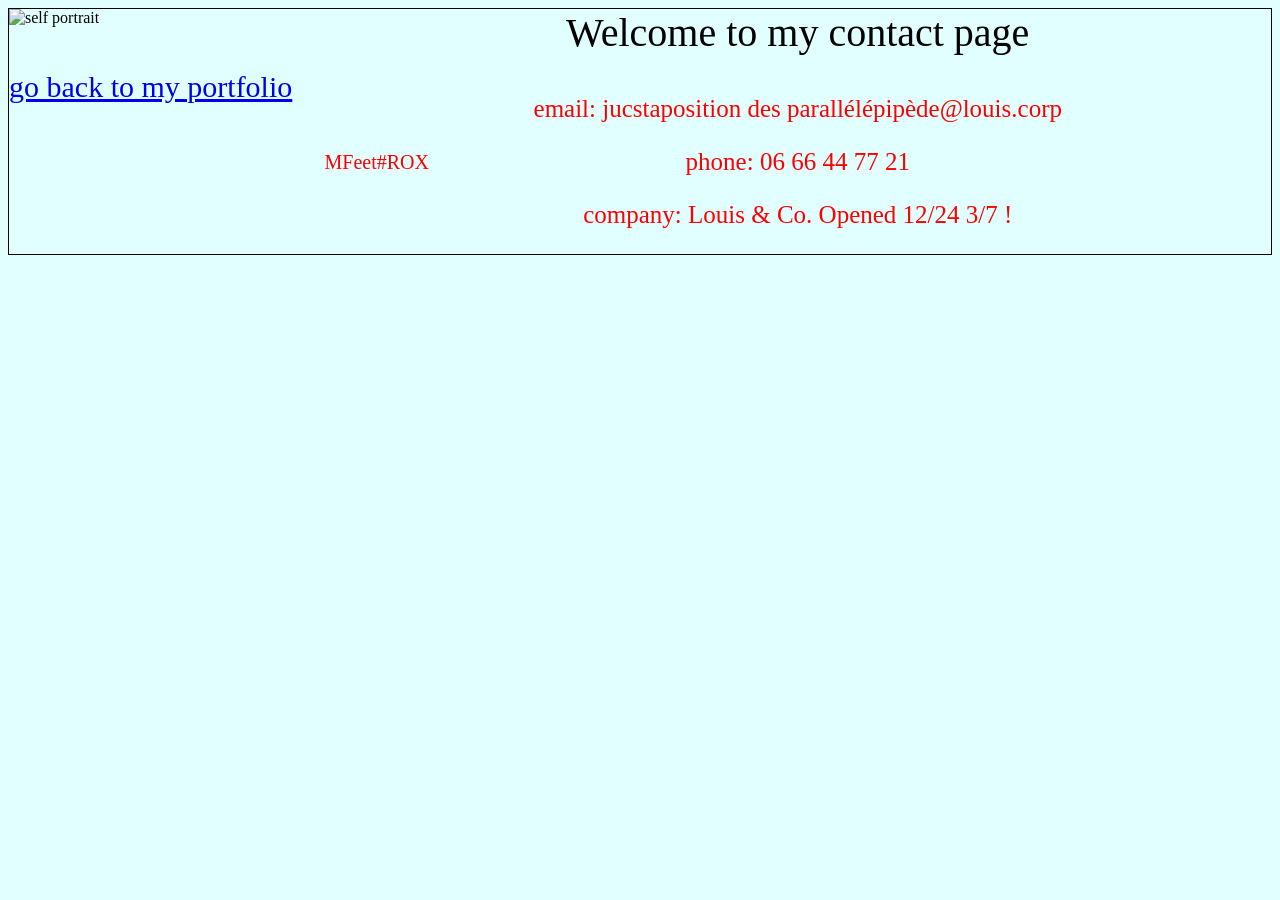
==== Contact.html @ baf09e78 "Add files via upload" ====
<!DOCTYPE html>
<html >
    <link rel="stylesheet" href="index.CSS"/>
    <head>
        <title>My contact</title>
        <header id="header">Welcome to my contact page</header>
    </head>
    <body class="contact">
        <section class="navigation">
            <nav><a href="file:///C:/Cours/Project%20HTML/Portfolio.html#contact">go back to my portfolio</a></nav>
        </section>
        <section class="email">
            <p>email: jucstaposition des  parallélépipède@louis.corp</p>
            <p>phone: 06 66 44 77 21</p>
            <p>company: Louis & Co. Opened 12/24 3/7 !</p>
        </section>
        <section id="self_portrait">
            <img src="https://th.bing.com/th/id/OIP.eIkADc_m-rAMP3NPjLoovwHaEK?w=264&h=180&c=7&r=0&o=7&dpr=1.5&pid=1.7&rm=3" alt="self portrait"/>
            
        </section>
        <section class="leagueID">
            <p>MFeet#ROX</p>
        </section>
    </body>
</html>
---- index.CSS ----
body {
    background-color: rgb(225, 255, 255);
}
p {
    color: red;
}
h1{
    color:darkred;
    font-size: 40px;
}
h2{
    color:rgba(0, 0, 255, 0.3);
}
li{
    color: #FF44DD;
}

.center{
    text-align: center;
    color: #0000FF;
}

.container{
    display: flex;
    flex-direction: row;
    flex-wrap: wrap;    
}
#pond{
    display: flex;
    
}
#grid{
    display: grid;
    grid-template-columns: 1fr 1fr 1fr;
    grid-template-rows: 1fr 1fr 1fr;
}
.contact{
    grid-template-columns: 1fr 3fr;
    grid-template-rows: 1fr 3fr;
    display: grid;
    border: 1px solid black;
    column-rule: 1px solid black;
    row-rule: 1px solid black;
}

.navigation{
    font-size: 30px;
    grid-column-start: 1;
    grid-row-start: 2;
}

#header{
    grid-column-start: 2;
    grid-row-start: 1;
    text-align: center;
    font-size: 40px;
}

.email{
    grid-column-start: 2;
    grid-row-start: 2;
    text-align: center;
    font-size: 25px
}

#self_portrait{
    grid-column-start: 1;
    grid-row-start: 1;
}
.leagueID{
    color:#0000FF;
    font-size: 20px;
    grid-column-start: 2;
    grid-row-start: 2;
    align-content: center;
}

#à_propos{
    grid-column-start: 1;
    grid-row-start: 2;
}

.border{
    border: 5px solid black;
}
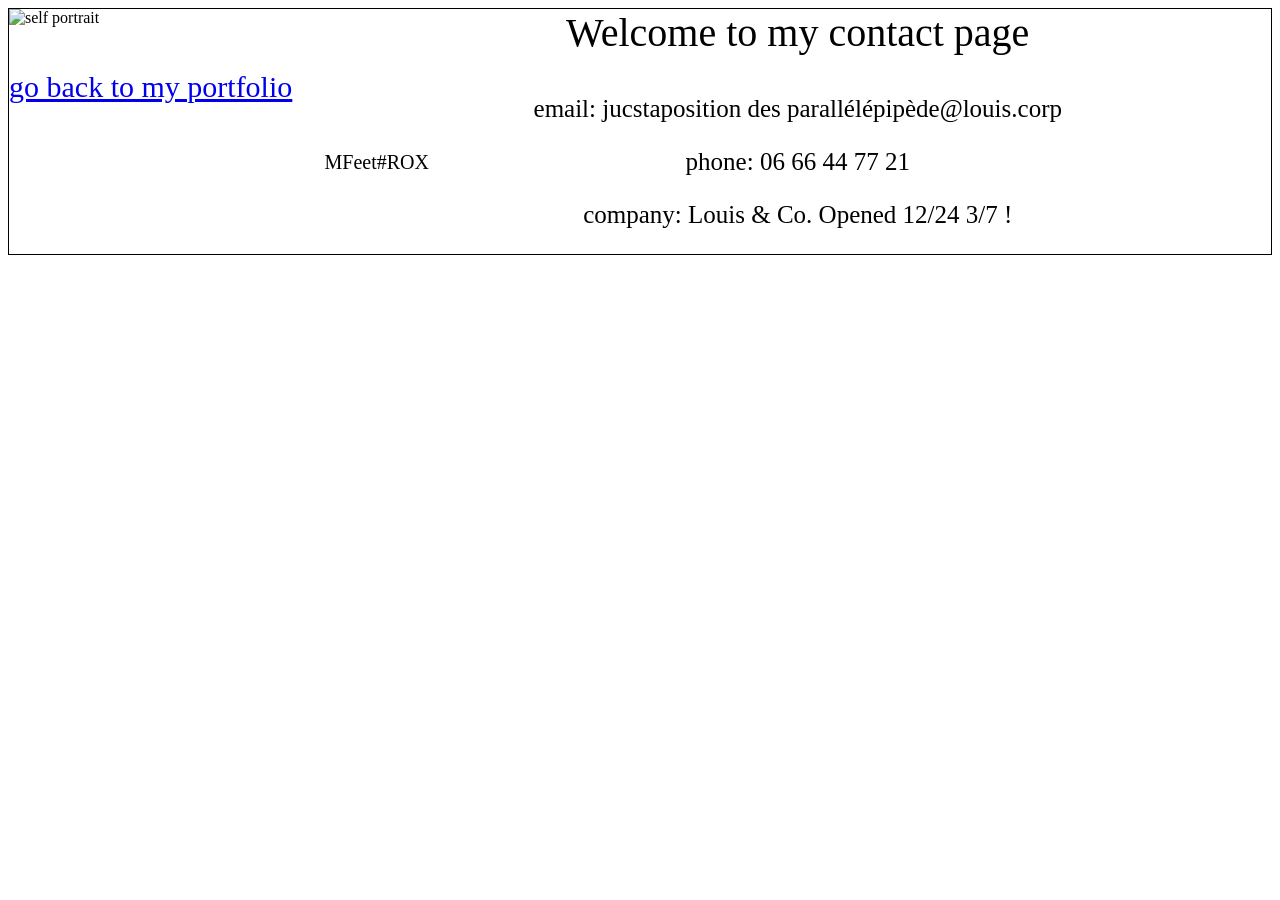
==== commit 5cc9338c: "changes" ====
--- a/Contact.html
+++ b/Contact.html
@@ -7,7 +7,7 @@
     </head>
     <body class="contact">
         <section class="navigation">
-            <nav><a href="file:///C:/Cours/Project%20HTML/Portfolio.html#contact">go back to my portfolio</a></nav>
+            <nav><a href="Portfolio.html">go back to my portfolio</a></nav>
         </section>
         <section class="email">
             <p>email: jucstaposition des  parallélépipède@louis.corp</p>
--- a/index.CSS
+++ b/index.CSS
@@ -1,23 +1,39 @@
+:root {
+  --fond: #ffffff;
+  --fond-section: #ffffff;
+  --texte: #000000;
+}
+
+body.sombre {
+  --fond: #271a2b;
+  --fond-section: #000000;
+  --texte: #ffffff;
+}
+
 body {
-    background-color: rgb(225, 255, 255);
+    background-color: var(--fond);
 }
+
 p {
-    color: red;
+    color: var(--texte);
 }
+
 h1{
-    color:darkred;
+    color:var(--texte);
     font-size: 40px;
 }
+
 h2{
-    color:rgba(0, 0, 255, 0.3);
+    color:var(--texte);
 }
+
 li{
-    color: #FF44DD;
+    color:var(--texte);
 }
 
 .center{
     text-align: center;
-    color: #0000FF;
+    color:var(--texte);
 }
 
 .container{
@@ -25,15 +41,18 @@
     flex-direction: row;
     flex-wrap: wrap;    
 }
+
 #pond{
     display: flex;
     
 }
+
 #grid{
     display: grid;
     grid-template-columns: 1fr 1fr 1fr;
     grid-template-rows: 1fr 1fr 1fr;
 }
+
 .contact{
     grid-template-columns: 1fr 3fr;
     grid-template-rows: 1fr 3fr;
